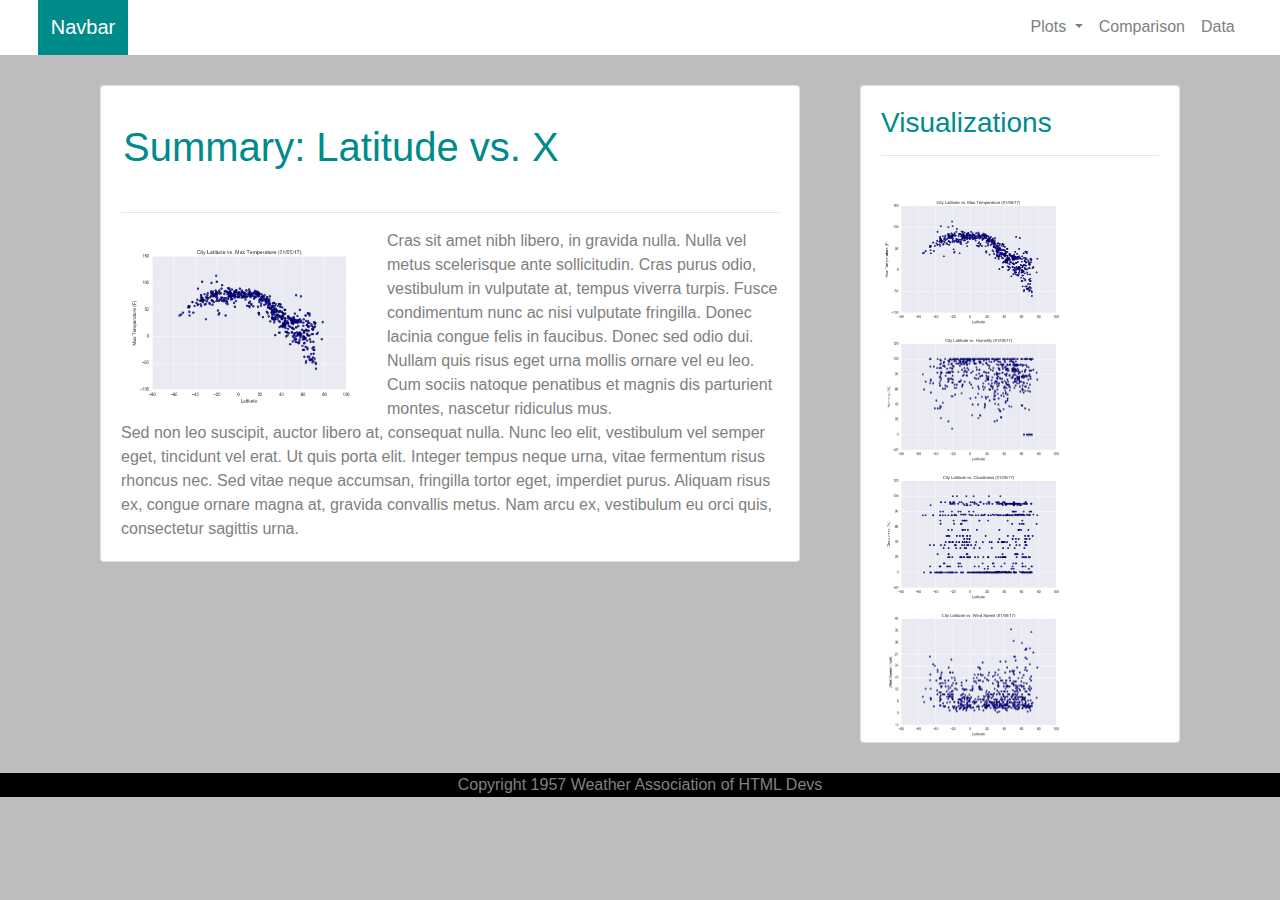
==== index.html @ cb1de68d "first" ====
<!DOCTYPE html>
<html lang="en-us">

<head>

  <meta charset="UTF-8">
  <title>Weather Plots</title>
  <!-- Bring in our bootstrap stylesheet -->
  <link rel="stylesheet" href="https://stackpath.bootstrapcdn.com/bootstrap/4.3.1/css/bootstrap.min.css" integrity="sha384-ggOyR0iXCbMQv3Xipma34MD+dH/1fQ784/j6cY/iJTQUOhcWr7x9JvoRxT2MZw1T" crossorigin="anonymous">
  <link rel="stylesheet" href="styles.css" type="text/css" >

</head>
<body>
    <nav class="navbar navbar-expand-lg">
        <a class="navbar-brand"><p class="nav-color">Navbar</p></a>
        <div class="collapse navbar-collapse justify-content-end" id="navbarNavDropdown">
          <ul class="navbar-nav">
            <li class="nav-item dropdown">
              <a class="nav-link dropdown-toggle" href="#" id="navbarDropdownMenuLink" role="button" data-toggle="dropdown" aria-haspopup="true" aria-expanded="false">
                Plots
              </a>
              <div class="dropdown-menu" aria-labelledby="navbarDropdownMenuLink">
                <a class="dropdown-item" href="#">Action</a>
                <a class="dropdown-item" href="#">Another action</a>
                <a class="dropdown-item" href="#">Something else here</a>
              </div>
            </li>
            <li class="nav-item active">
              <a class="nav-link" href="comparison.html">Comparison</a>
            </li>
            <li class="nav-item">
              <a class="nav-link" href="data.html">Data</a>
            </li>
          </ul>
        </div>
      </nav>
    <div class="container">
      <div class="row">
        <div class="col-md-8 lg-card">
          <div class="card">
            <div class="card-body">
          <div class="row">
            <h1 class="mt-0 header-text">Summary: Latitude vs. X</h1>
            </div>
            <hr>
          <div class="media">
            <img src="Resources\assets\images\Fig1.png" class="align-self-center mr-3 img-with-text" alt="...">
            <div class="media-body">
              <p>Cras sit amet nibh libero, in gravida nulla. Nulla vel metus scelerisque ante sollicitudin. Cras purus odio, vestibulum in vulputate at, tempus viverra turpis. Fusce condimentum nunc ac nisi vulputate fringilla. Donec lacinia congue felis in faucibus. Donec sed odio dui. Nullam quis risus eget urna mollis ornare vel eu leo. Cum sociis natoque penatibus et magnis dis parturient montes, nascetur ridiculus mus.</p>
            </div>
          </div>
          <p>Sed non leo suscipit, auctor libero at, consequat nulla. Nunc leo elit, vestibulum vel semper eget, tincidunt vel erat. Ut quis porta elit. Integer tempus neque urna, vitae fermentum risus rhoncus nec. Sed vitae neque accumsan, fringilla tortor eget, imperdiet purus. Aliquam risus ex, congue ornare magna at, gravida convallis metus. Nam arcu ex, vestibulum eu orci quis, consectetur sagittis urna.</p>
        </div>
        </div>
      </div>
        <div class="col-md-4 sm-card">
        <div class="card">
          <div class="card-body">
            <h3 class="card-title page-title2">Visualizations</h3>
            <hr>
          </div>
          <div class="col-md"><img class="grid-img" src="Resources\assets\images\Fig1.png"/></div>
          <div class="col-md"><img class="grid-img" src="Resources\assets\images\Fig2.png"/></div>
          <div class="col-md"><img class="grid-img" src="Resources\assets\images\Fig3.png"/></div>
          <div class="col-md"><img class="grid-img" src="Resources\assets\images\Fig4.png"/></div>
        </div>
      </div>
      </div>
    </div>

<footer class="footer">
  <div class="footertext">
      <p>Copyright 1957 Weather Association of HTML Devs</p>
  </div>
</footer>
  <script src="https://code.jquery.com/jquery-3.3.1.slim.min.js" integrity="sha384-q8i/X+965DzO0rT7abK41JStQIAqVgRVzpbzo5smXKp4YfRvH+8abtTE1Pi6jizo" crossorigin="anonymous"></script>
  <script src="https://cdnjs.cloudflare.com/ajax/libs/popper.js/1.14.3/umd/popper.min.js" integrity="sha384-ZMP7rVo3mIykV+2+9J3UJ46jBk0WLaUAdn689aCwoqbBJiSnjAK/l8WvCWPIPm49" crossorigin="anonymous"></script>
  <script src="https://stackpath.bootstrapcdn.com/bootstrap/4.1.3/js/bootstrap.min.js" integrity="sha384-ChfqqxuZUCnJSK3+MXmPNIyE6ZbWh2IMqE241rYiqJxyMiZ6OW/JmZQ5stwEULTy" crossorigin="anonymous"></script>


</body>
</html>
---- styles.css ----
body {
    background-color: rgb(189, 189, 189);
}

.navbar {
    background-color: white;
    padding: 0px 0px 0px 3%;
}

#navbarNavDropdown {
    padding: 0px 3% 0px 0px;
}

.container-fluid {
    margin: 45px;
    height: 70px;
}

.navbar-header {
    background-color: darkcyan;
    position: fixed;
    padding: 0%;
}

.navbar-brand {
    display: inline;
    background-color: darkcyan ;
    padding: 1%;
    margin: 0em;
}

.nav-color {
    color: white;
}

.navbar-left {
    position: relative;
    text-align: left;
    display: inline;
}

a {
    color: grey;
}

.img-with-text {
    max-width: 250px;
    max-height: 250px;
    display: inline;
}

.lg-card {
    padding: 30px;
}

.header-text {
    padding: 17px;
}

.sm-card {
    padding:30px;
}

p {
    display: inline;
    flex-wrap: wrap;
    color: grey;
}

h1, h3, h6 {
    color: darkcyan;
}


.images {
    display: inline-flexbox;
    position: relative;
}

.grid-img {
    max-width: 200px;
    max-height: 200px;
    display: inline-block;
}

.footertext {
    text-align: center;
}

.footer {
    background-color: black;
}
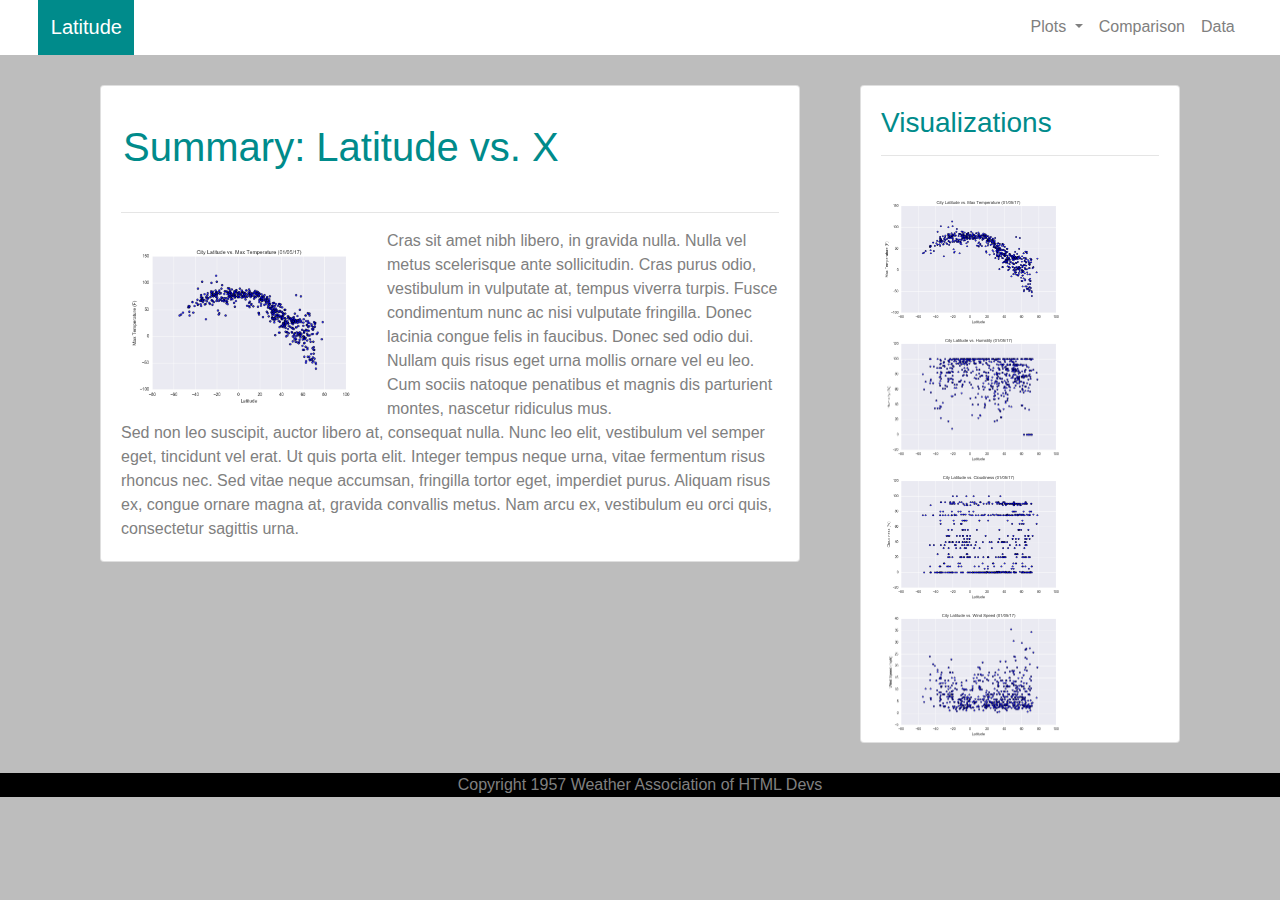
==== commit 3f172608: "doesn't look the best, but functional" ====
--- a/index.html
+++ b/index.html
@@ -11,30 +11,30 @@
 
 </head>
 <body>
-    <nav class="navbar navbar-expand-lg">
-        <a class="navbar-brand"><p class="nav-color">Navbar</p></a>
-        <div class="collapse navbar-collapse justify-content-end" id="navbarNavDropdown">
-          <ul class="navbar-nav">
-            <li class="nav-item dropdown">
-              <a class="nav-link dropdown-toggle" href="#" id="navbarDropdownMenuLink" role="button" data-toggle="dropdown" aria-haspopup="true" aria-expanded="false">
-                Plots
-              </a>
-              <div class="dropdown-menu" aria-labelledby="navbarDropdownMenuLink">
-                <a class="dropdown-item" href="#">Action</a>
-                <a class="dropdown-item" href="#">Another action</a>
-                <a class="dropdown-item" href="#">Something else here</a>
-              </div>
-            </li>
-            <li class="nav-item active">
-              <a class="nav-link" href="comparison.html">Comparison</a>
-            </li>
-            <li class="nav-item">
-              <a class="nav-link" href="data.html">Data</a>
-            </li>
-          </ul>
-        </div>
-      </nav>
-    <div class="container">
+  <nav class="navbar navbar-expand-lg">
+    <a class="navbar-brand" href="index.html"><p class="nav-color">Latitude</p></a>
+    <div class="collapse navbar-collapse justify-content-end" id="navbarNavDropdown">
+      <ul class="navbar-nav">
+        <li class="nav-item dropdown">
+          <a class="nav-link dropdown-toggle" href="#" id="navbarDropdownMenuLink" role="button" data-toggle="dropdown" aria-haspopup="true" aria-expanded="false">
+            Plots
+          </a>
+          <div class="dropdown-menu" aria-labelledby="navbarDropdownMenuLink">
+            <a class="dropdown-item" href="temp.html">Max Temperature</a>
+            <a class="dropdown-item" href="humidity.html">Humidity</a>
+            <a class="dropdown-item" href="cloudiness.html">Cloudiness</a>
+            <a class="dropdown-item" href="wind.html">Wind Speed</a>
+          </div>
+        </li>
+        <li class="nav-item active">
+          <a class="nav-link" href="comparison.html">Comparison</a>
+        </li>
+        <li class="nav-item">
+          <a class="nav-link" href="data.html">Data</a>
+        </li>
+      </ul>
+    </div>
+  </nav>    <div class="container">
       <div class="row">
         <div class="col-md-8 lg-card">
           <div class="card">
--- a/styles.css
+++ b/styles.css
@@ -89,4 +89,15 @@
 
 .footer {
     background-color: black;
+}
+
+.white-background {
+    background-color: white;
+    padding: 20px;
+    justify-content: center;
+}
+
+.active {
+    border: 3px;
+    border-color: darkcyan;
 }